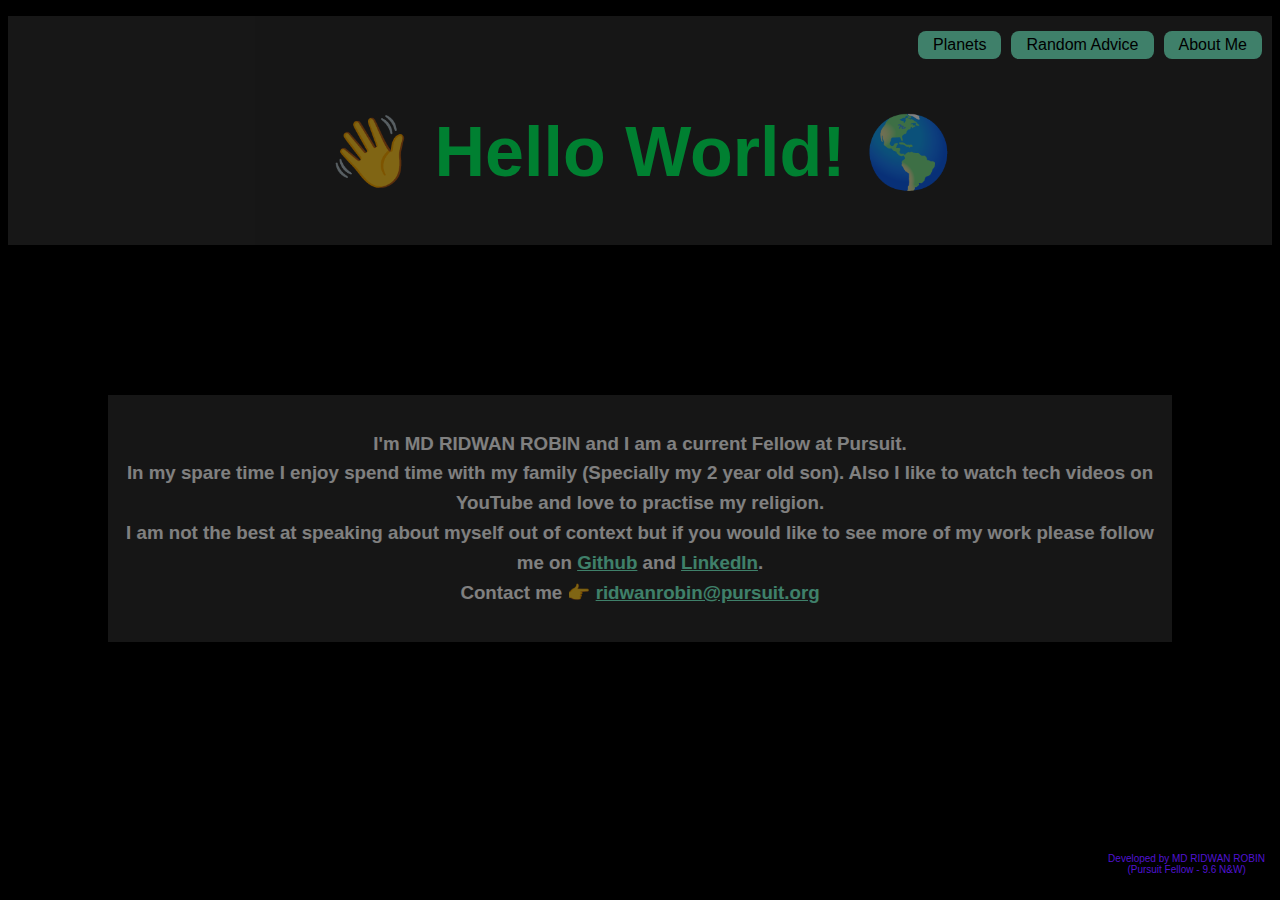
==== about.html @ d2096b2b "Changes on the icons" ====
<!DOCTYPE html>
<html lang="en">
<head>
    <meta charset="UTF-8">
    <meta http-equiv="X-UA-Compatible" content="IE=edge">
    <meta name="viewport" content="width=device-width, initial-scale=1.0">
    <link rel="icon" href="./assets/about.png" type="image/icon type">
    <link rel="stylesheet" href="style.css">
    <title>About Me</title>
    <body>
        
    </body>
</head>
<body style="background-image: url('https://upload.wikimedia.org/wikipedia/commons/0/02/OSIRIS_Mars_true_color.jpg');">
    <p></p>
    <div class="top-box">
        <div class="top-section">
            <a id="about" href="./index.html">Planets</a>
            <a id="about" href="./advice.html">Random Advice</a>
            <a id="about" href="./about.html">About Me</a>
        </div>
        <h1>👋 Hello World! 🌎</h1>
    </div>
    <div class="info">
        <h3 id="advice">
        I'm MD RIDWAN ROBIN and I am a current Fellow at Pursuit.<br>
        In my spare time I enjoy spend time with my family (Specially my 2 year old son). Also I like to watch tech videos on YouTube and love to practise my religion.<br>
        I am not the best at speaking about myself out of context but if you would like to see more of my work please follow me on <a href="https://github.com/RK-404/" target="_blank">Github</a> and <a href="https://www.linkedin.com/in/mdridwanrobin/" target="_blank">LinkedIn</a>.<br>
        Contact me  👉 <a href="">ridwanrobin@pursuit.org</a>
    </h3>
    </div>
    <footer class="bottom-box">
        <p>Developed by MD RIDWAN ROBIN <br>(Pursuit Fellow - 9.6 N&W)</p>
    </footer>
</body>
</html>
---- style.css ----
body {
    font-family: sans-serif;
    background-color: black;
    background-attachment: fixed;
    background-position: center;
    background-repeat: no-repeat;
    background-size: contain;
}

a {
    color: aquamarine;
}

.top-section {
    display: flex;
    justify-content: end;
    flex-wrap: wrap;
}

#about {
    background-color: aquamarine;
    color: black;
    border-radius: 8px;
    margin: 5px;
    padding: 5px 15px 5px 15px;
    text-decoration-line: none;
}

#about:hover {
    background-color: black;
    color: aquamarine;
}

h1 {
    color: #00ff62;
    font-size: 70px;
    align-items: center;
    display: flex;
    justify-content: center;
}

#intro {
    align-items: center;
    display: flex;
    text-align: center;
    justify-content: center;
}

input {
    box-sizing: border-box;
    font-size: 1em;
    color: #0400ff;
    margin: 8px 0;
    padding: 10px 10px;
    opacity: 40%;
}

label {
    color: aquamarine;
}

button {
    background-color: aquamarine;
    font-size: 16px;
    font-weight: bold;
    padding: 10px;
    opacity: 50%;
}

button:hover {
    cursor: pointer;
    color: red;
}

li {
    padding: 5px;
    line-height: 1.5;
    word-spacing: 2px;
}

.top-box {
    background-color: #2d2d2d;
    opacity: 50%;
    color: white;
    margin: 0px;
    padding: 5px;
    padding-top: 10px;
}

.search {
    display: flex;
    flex-direction: column;
    margin: 25px 0 0 5px;
    width: 20%;
}

.info {
    background-color: #2d2d2d;
    color: white;
    margin: 150px 100px 0 100px;
    padding: 15px;
    opacity: 50%;
}

footer {
    color: #5013d3;
    display: flex;
    justify-content: flex-end;
    align-items: flex-end;
    padding: 15px;
    text-align: center;
    font-size: 10px;
    position: absolute;
    bottom: 0;
    right: 0;
}

#advice-button {
    margin: 20px 0 0 10px;
}

#advice {
    line-height: 1.6;
    text-align: center;
}
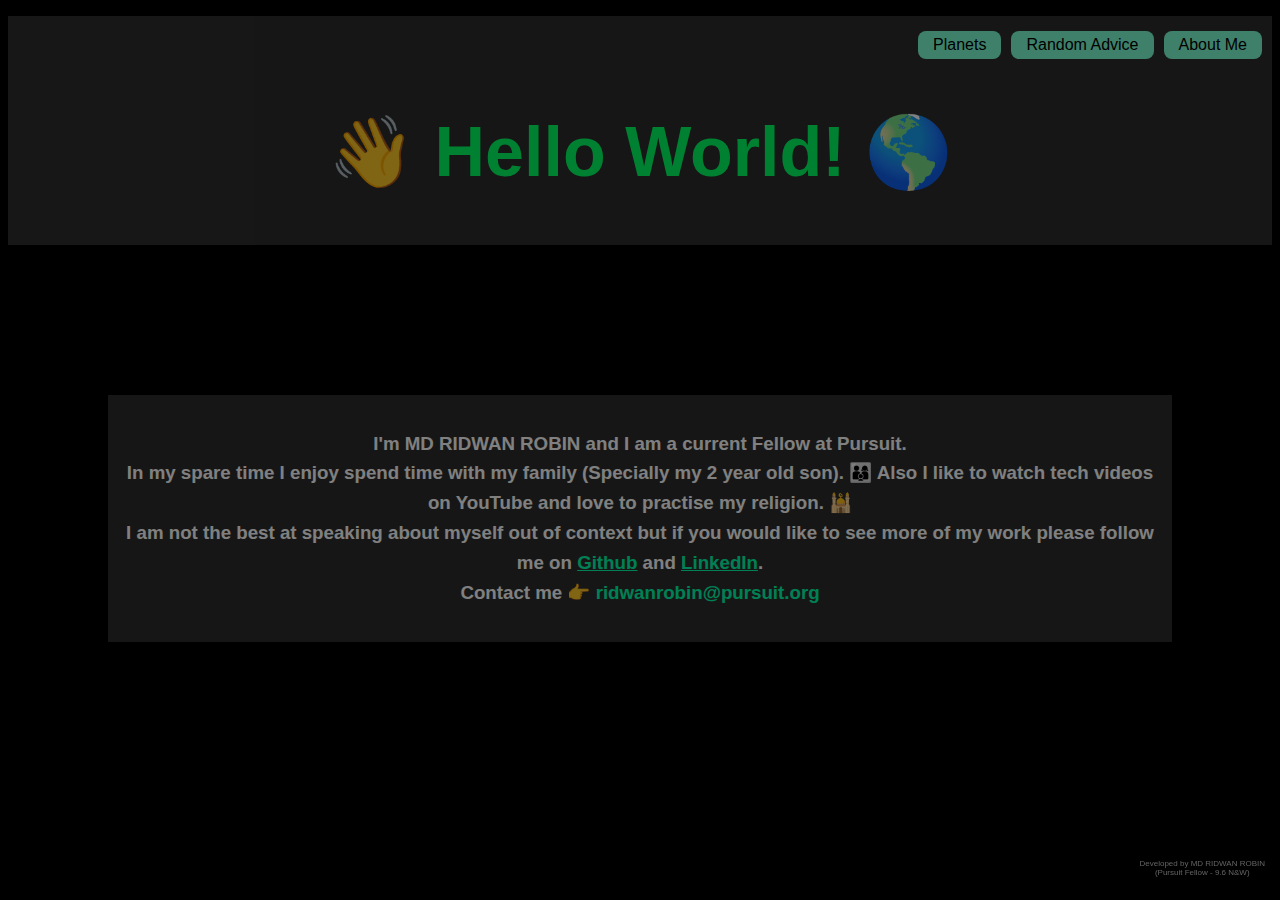
==== commit 6edc1503: "Fixed some minor issues" ====
--- a/about.html
+++ b/about.html
@@ -24,13 +24,13 @@
     <div class="info">
         <h3 id="advice">
         I'm MD RIDWAN ROBIN and I am a current Fellow at Pursuit.<br>
-        In my spare time I enjoy spend time with my family (Specially my 2 year old son). Also I like to watch tech videos on YouTube and love to practise my religion.<br>
-        I am not the best at speaking about myself out of context but if you would like to see more of my work please follow me on <a href="https://github.com/RK-404/" target="_blank">Github</a> and <a href="https://www.linkedin.com/in/mdridwanrobin/" target="_blank">LinkedIn</a>.<br>
-        Contact me  👉 <a href="">ridwanrobin@pursuit.org</a>
+        In my spare time I enjoy spend time with my family (Specially my 2 year old son). 👨‍👩‍👦 Also I like to watch tech videos on YouTube and love to practise my religion. 🕌<br>
+        I am not the best at speaking about myself out of context  but if you would like to see more of my work please follow me on <a href="https://github.com/RK-404/" target="_blank">Github</a> and <a href="https://www.linkedin.com/in/mdridwanrobin/" target="_blank">LinkedIn</a>.<br>
+        Contact me  👉 <a>ridwanrobin@pursuit.org</a>
     </h3>
     </div>
     <footer class="bottom-box">
-        <p>Developed by MD RIDWAN ROBIN <br>(Pursuit Fellow - 9.6 N&W)</p>
+        <p>Developed by MD RIDWAN ROBIN<br>(Pursuit Fellow - 9.6 N&W)</p>
     </footer>
 </body>
-</html>+</html>
--- a/style.css
+++ b/style.css
@@ -8,7 +8,7 @@
 }
 
 a {
-    color: aquamarine;
+    color: #00ffaa;
 }
 
 .top-section {
@@ -91,26 +91,27 @@
     display: flex;
     flex-direction: column;
     margin: 25px 0 0 5px;
-    width: 20%;
+    width: 250px;
 }
 
 .info {
     background-color: #2d2d2d;
     color: white;
-    margin: 150px 100px 0 100px;
+    margin: 150px 100px 60px 100px;
     padding: 15px;
     opacity: 50%;
 }
 
 footer {
-    color: #5013d3;
+    color: #646464;
     display: flex;
     justify-content: flex-end;
     align-items: flex-end;
     padding: 15px;
+    margin-top: 30px;
     text-align: center;
-    font-size: 10px;
-    position: absolute;
+    font-size: 8px;
+    position: fixed;
     bottom: 0;
     right: 0;
 }
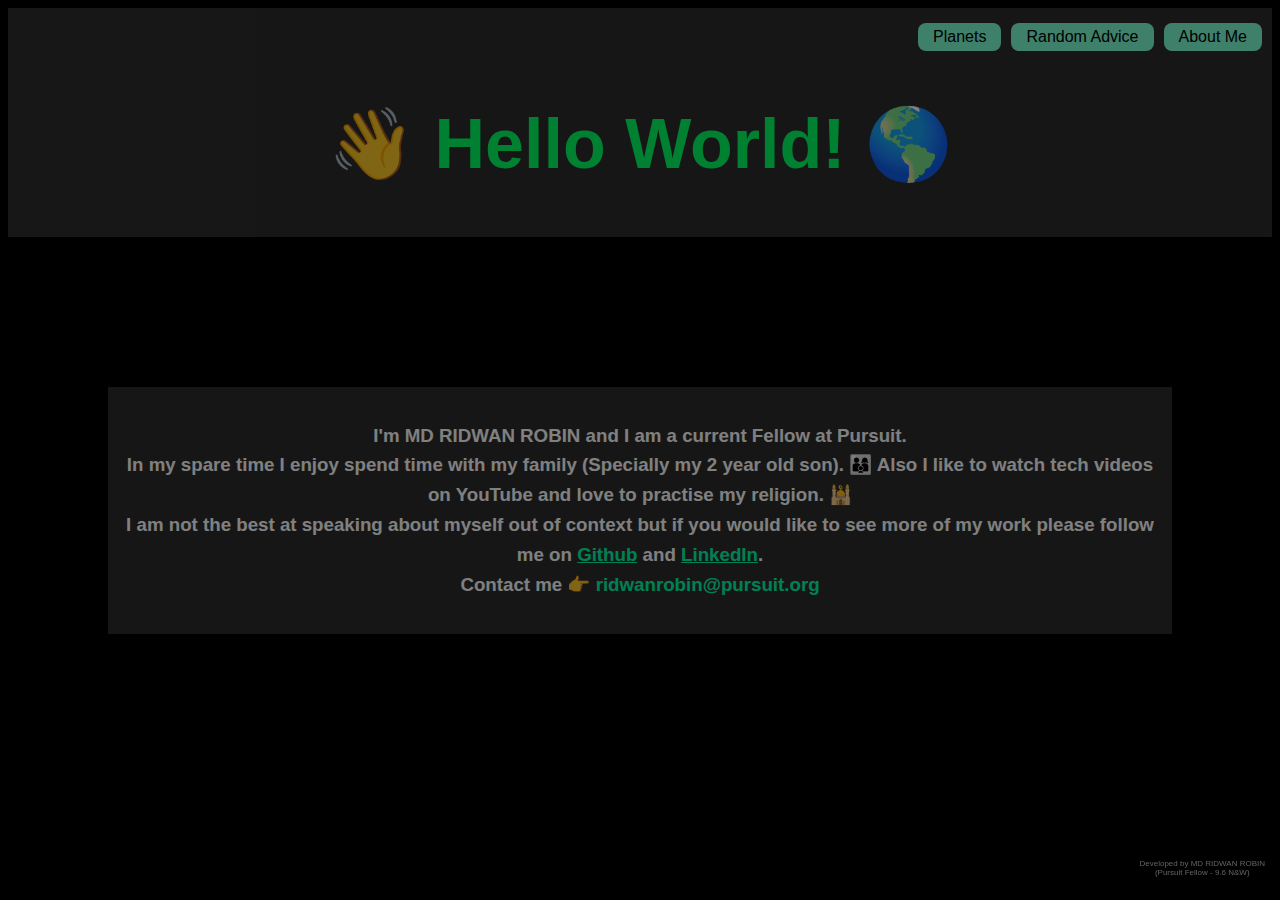
==== commit a71854d8: "Removed a extra p tag from html" ====
--- a/about.html
+++ b/about.html
@@ -12,7 +12,6 @@
     </body>
 </head>
 <body style="background-image: url('https://upload.wikimedia.org/wikipedia/commons/0/02/OSIRIS_Mars_true_color.jpg');">
-    <p></p>
     <div class="top-box">
         <div class="top-section">
             <a id="about" href="./index.html">Planets</a>
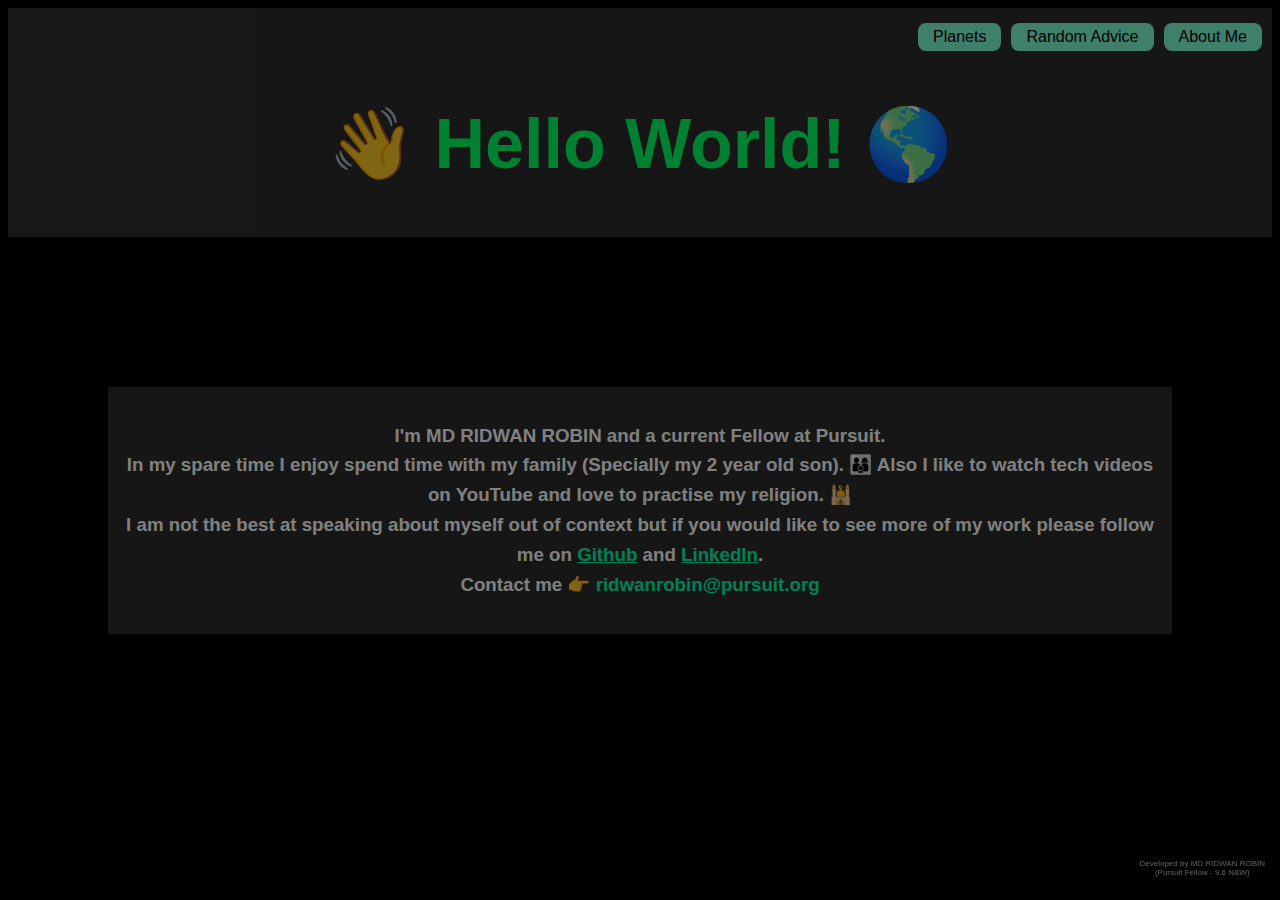
==== commit 6ce72ebc: "Update about.html" ====
--- a/about.html
+++ b/about.html
@@ -22,7 +22,7 @@
     </div>
     <div class="info">
         <h3 id="advice">
-        I'm MD RIDWAN ROBIN and I am a current Fellow at Pursuit.<br>
+        I'm MD RIDWAN ROBIN and a current Fellow at Pursuit.<br>
         In my spare time I enjoy spend time with my family (Specially my 2 year old son). 👨‍👩‍👦 Also I like to watch tech videos on YouTube and love to practise my religion. 🕌<br>
         I am not the best at speaking about myself out of context  but if you would like to see more of my work please follow me on <a href="https://github.com/RK-404/" target="_blank">Github</a> and <a href="https://www.linkedin.com/in/mdridwanrobin/" target="_blank">LinkedIn</a>.<br>
         Contact me  👉 <a>ridwanrobin@pursuit.org</a>
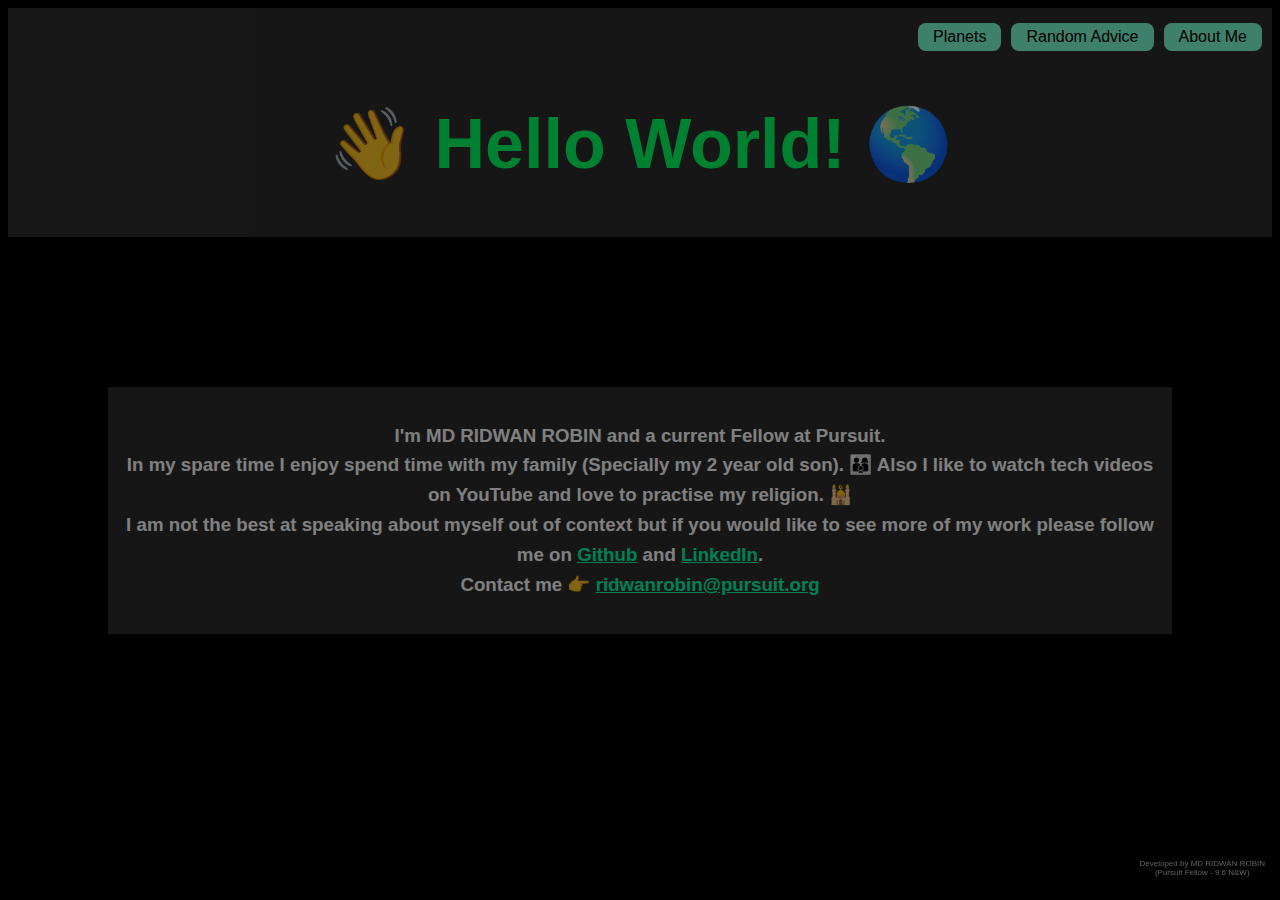
==== commit 3fd8b03c: "Added mailto optoion on email" ====
--- a/about.html
+++ b/about.html
@@ -14,9 +14,9 @@
 <body style="background-image: url('https://upload.wikimedia.org/wikipedia/commons/0/02/OSIRIS_Mars_true_color.jpg');">
     <div class="top-box">
         <div class="top-section">
-            <a id="about" href="./index.html">Planets</a>
-            <a id="about" href="./advice.html">Random Advice</a>
-            <a id="about" href="./about.html">About Me</a>
+            <a id="top-buttons" href="./index.html">Planets</a>
+            <a id="top-buttons" href="./advice.html">Random Advice</a>
+            <a id="top-buttons" href="./about.html">About Me</a>
         </div>
         <h1>👋 Hello World! 🌎</h1>
     </div>
@@ -25,8 +25,8 @@
         I'm MD RIDWAN ROBIN and a current Fellow at Pursuit.<br>
         In my spare time I enjoy spend time with my family (Specially my 2 year old son). 👨‍👩‍👦 Also I like to watch tech videos on YouTube and love to practise my religion. 🕌<br>
         I am not the best at speaking about myself out of context  but if you would like to see more of my work please follow me on <a href="https://github.com/RK-404/" target="_blank">Github</a> and <a href="https://www.linkedin.com/in/mdridwanrobin/" target="_blank">LinkedIn</a>.<br>
-        Contact me  👉 <a>ridwanrobin@pursuit.org</a>
-    </h3>
+        Contact me  👉 <a href="mailto:ridwanrobin@pursuit.org">ridwanrobin@pursuit.org</a>
+        </h3>
     </div>
     <footer class="bottom-box">
         <p>Developed by MD RIDWAN ROBIN<br>(Pursuit Fellow - 9.6 N&W)</p>
--- a/style.css
+++ b/style.css
@@ -17,7 +17,7 @@
     flex-wrap: wrap;
 }
 
-#about {
+#top-buttons {
     background-color: aquamarine;
     color: black;
     border-radius: 8px;
@@ -26,7 +26,7 @@
     text-decoration-line: none;
 }
 
-#about:hover {
+#top-buttons:hover {
     background-color: black;
     color: aquamarine;
 }
@@ -34,9 +34,10 @@
 h1 {
     color: #00ff62;
     font-size: 70px;
+    display: flex;
     align-items: center;
-    display: flex;
     justify-content: center;
+    text-align: center;
 }
 
 #intro {
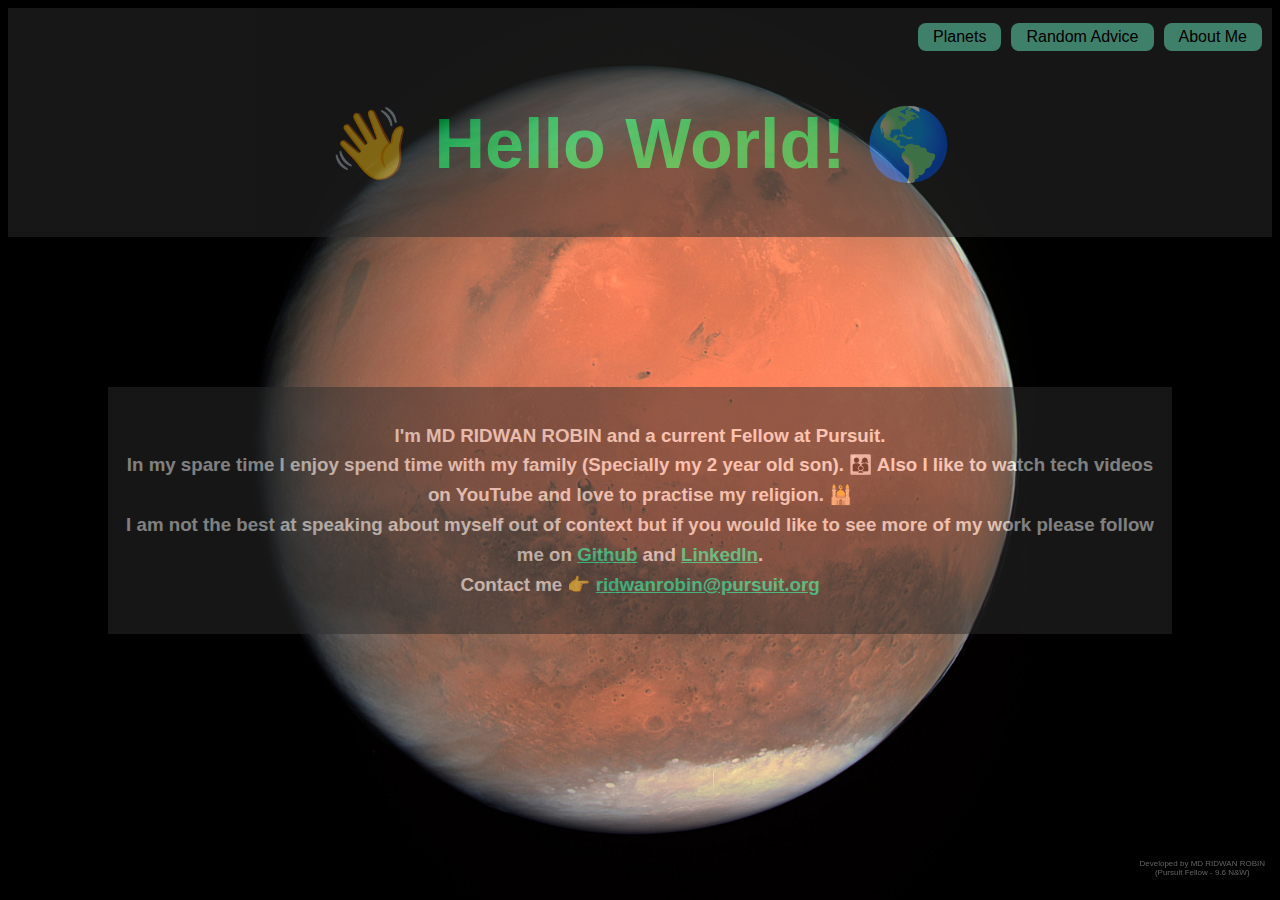
==== commit f5d0a076: "Local Image for About n Advice and Fixed Error" ====
--- a/about.html
+++ b/about.html
@@ -11,7 +11,7 @@
         
     </body>
 </head>
-<body style="background-image: url('https://upload.wikimedia.org/wikipedia/commons/0/02/OSIRIS_Mars_true_color.jpg');">
+<body style="background-image: url('./assets/planet-mars.jpg');">
     <div class="top-box">
         <div class="top-section">
             <a id="top-buttons" href="./index.html">Planets</a>
@@ -21,7 +21,7 @@
         <h1>👋 Hello World! 🌎</h1>
     </div>
     <div class="info">
-        <h3 id="advice">
+        <h3 class="advice">
         I'm MD RIDWAN ROBIN and a current Fellow at Pursuit.<br>
         In my spare time I enjoy spend time with my family (Specially my 2 year old son). 👨‍👩‍👦 Also I like to watch tech videos on YouTube and love to practise my religion. 🕌<br>
         I am not the best at speaking about myself out of context  but if you would like to see more of my work please follow me on <a href="https://github.com/RK-404/" target="_blank">Github</a> and <a href="https://www.linkedin.com/in/mdridwanrobin/" target="_blank">LinkedIn</a>.<br>
--- a/style.css
+++ b/style.css
@@ -121,7 +121,7 @@
     margin: 20px 0 0 10px;
 }
 
-#advice {
+.advice {
     line-height: 1.6;
     text-align: center;
 }
